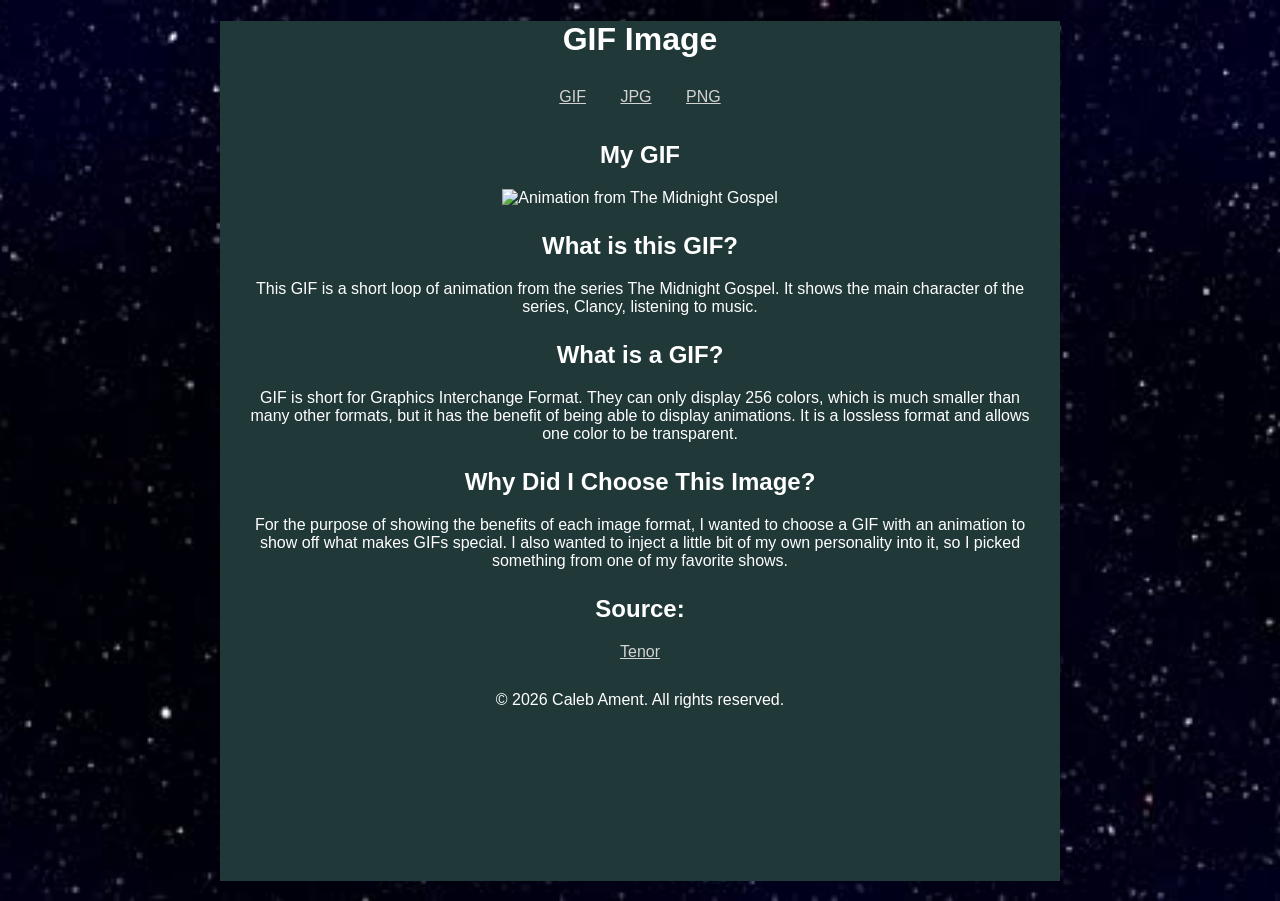
==== gif.html @ eda03754 "Add files via upload" ====
<!DOCTYPE html>
<html lang="en">

<head>
    <meta charset="UTF-8">
    <title>GIF Image</title>
    <link rel="stylesheet" href="styles.css">
</head>

<body>

    <header>
        <h1>GIF Image</h1>
    </header>

    <nav>
        <a href="gif.html">GIF</a>
        <a href="jpg.html">JPG</a>
        <a href="png.html">PNG</a>
    </nav>

    <main>

        <h2>My GIF</h2>

        <img src="images/midnightgospel.gif" alt="Animation from The Midnight Gospel">

        <h2>What is this GIF?</h2>

        <p>
            This GIF is a short loop of animation from the series The Midnight Gospel. It shows the main character of the series, Clancy, listening to music.
        </p>

        <h2>What is a GIF?</h2>

        <p>
            GIF is short for Graphics Interchange Format. They can only display 256 colors, which is much smaller than many other formats, but it has the benefit of being able to display animations. It is a lossless format and allows one color to be transparent.
        </p>

        <h2>Why Did I Choose This Image?</h2>

        <p>
            For the purpose of showing the benefits of each image format, I wanted to choose a GIF with an animation to show off what makes GIFs special. I also wanted to inject a little bit of my own personality into it, so I picked something from one of my favorite shows.
        </p>

        <h2>Source:</h2>

        <p>
            <a href="https://tenor.com/view/midnight-gospel-gif-13157080625897660623">
                Tenor
            </a>
        </p>

    </main>

    <footer>
        <p>&copy; 2026 Caleb Ament. All rights reserved.</p>
    </footer>

</body>

</html>
---- styles.css ----
html {

    background-image: url("images/starbackground.jpg");
    background-size: cover;
    background-position: center;
    background-repeat: no-repeat;
}

body {
    color: white;
    font-family: ms reference sans serif, sans-serif;
    text-align: center;
    max-width: 840px;
    min-height: calc(100vh - 40px);
    margin: 20px auto;
    background-color: rgb(33, 56, 56);
}

header {
    text-align: center;
}

nav {
    text-align: center;
    padding: 10px;
    margin: 20px;
}

nav a {
    padding: 10px;
    margin: 5px;
}

main {
    max-width: 800px;
    margin: auto;
}

h1 {
    margin-bottom: 10px;
}

h2 {
    margin-top: 25px;
}

img {
    max-width: 100%;
}

a {
    color: lightgray;
}

a:hover {
    color: gray;
    text-decoration: none;
}

footer {
    text-align: center;
    margin-top: 30px;
}
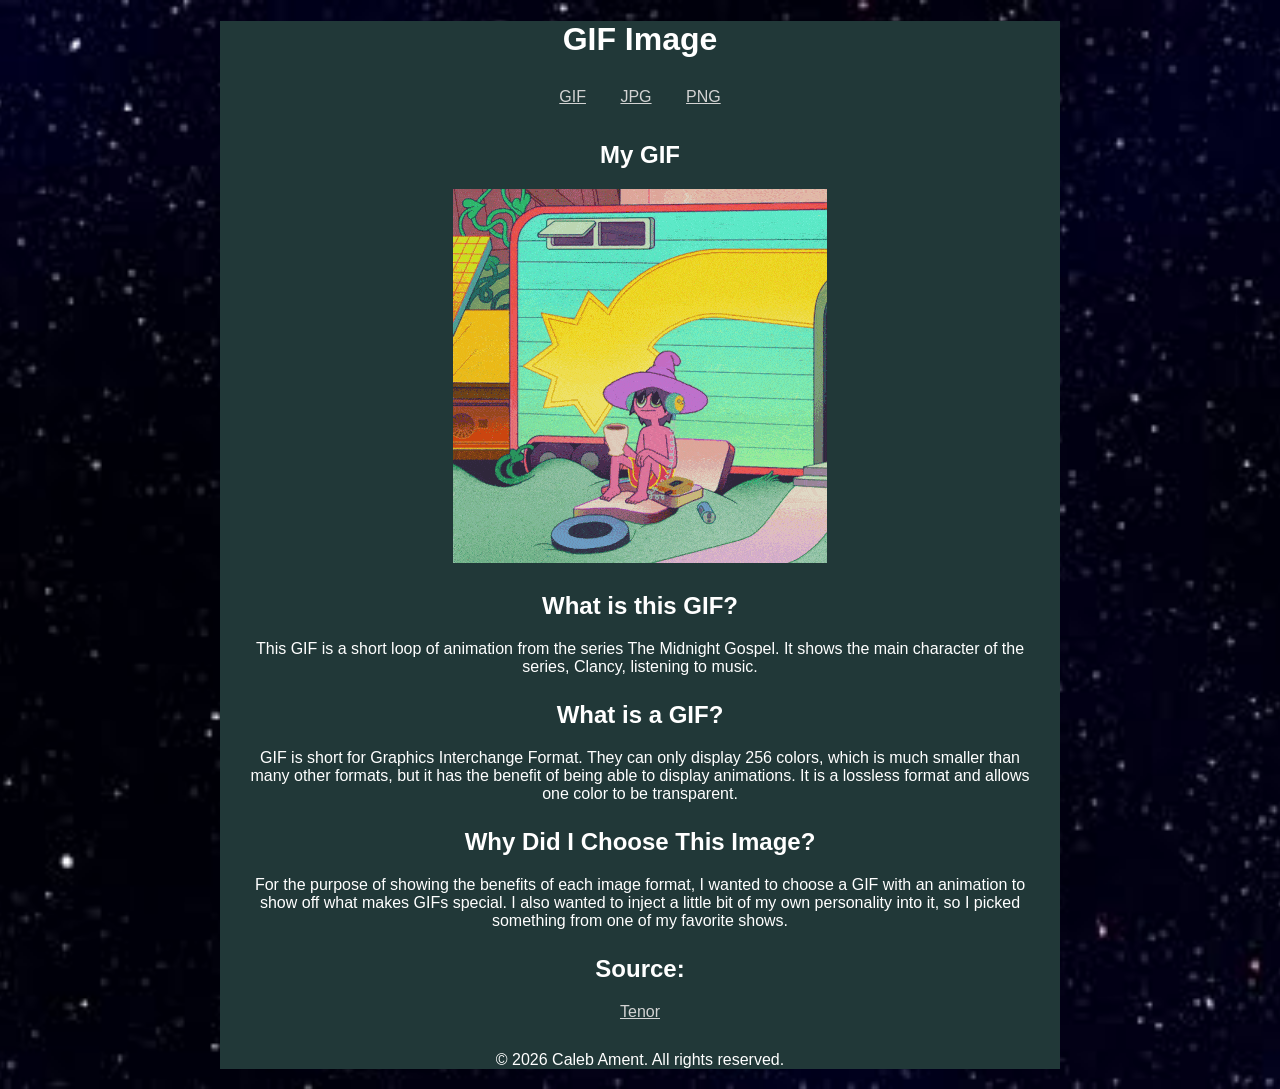
==== commit dd197ab9: "Fix HTML formatting and update GIF source" ====
--- a/gif.html
+++ b/gif.html
@@ -23,7 +23,7 @@
 
         <h2>My GIF</h2>
 
-        <img src="images/midnightgospel.gif" alt="Animation from The Midnight Gospel">
+        <img src="images/midnightgospel.GIF" alt="Animation from The Midnight Gospel">
 
         <h2>What is this GIF?</h2>
 
@@ -59,4 +59,4 @@
 
 </body>
 
-</html>+</html>
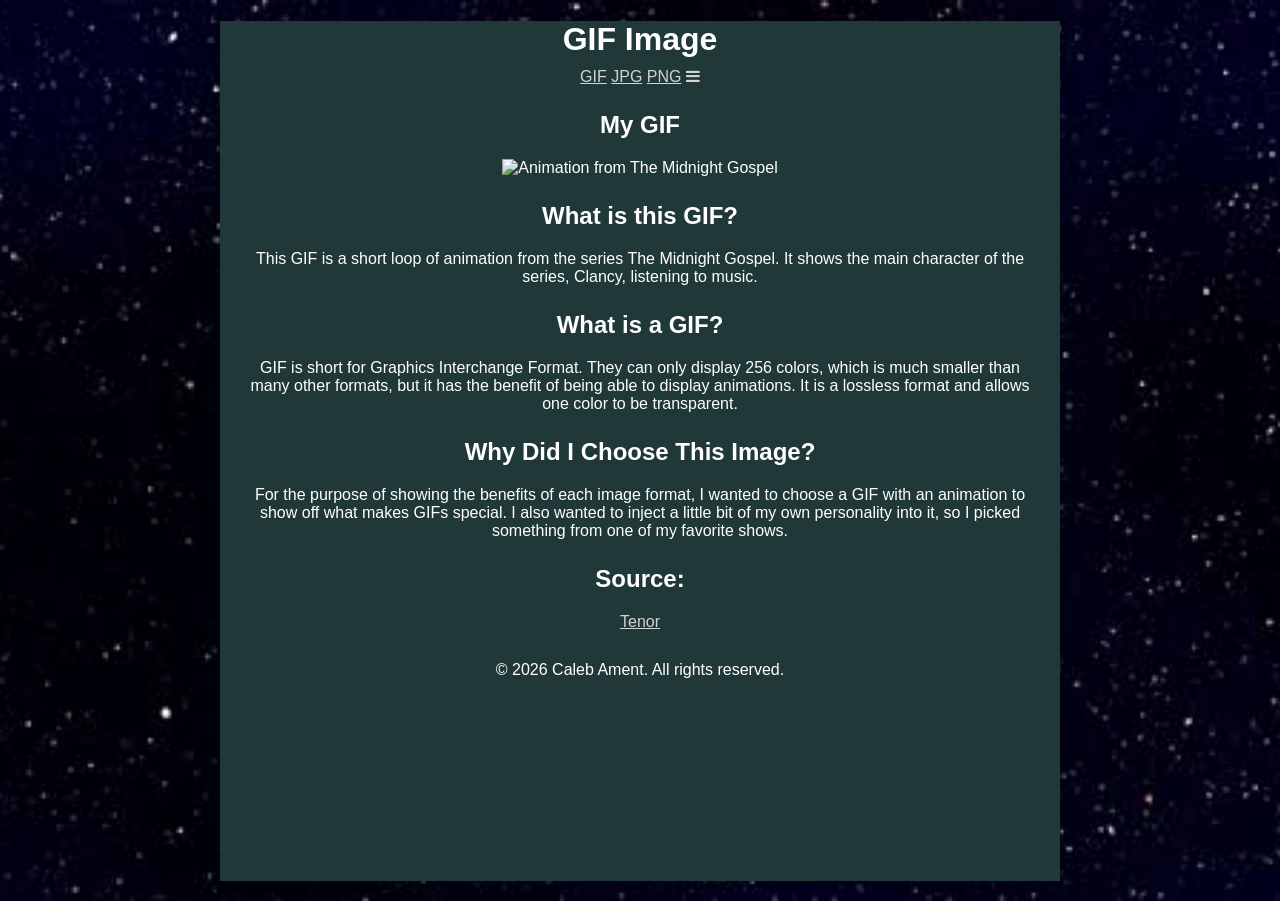
==== commit 40215d43: "Add responsive navigation and update GIF source" ====
--- a/gif.html
+++ b/gif.html
@@ -5,6 +5,7 @@
     <meta charset="UTF-8">
     <title>GIF Image</title>
     <link rel="stylesheet" href="styles.css">
+    <link rel="stylesheet" href="https://cdnjs.cloudflare.com/ajax/libs/font-awesome/4.7.0/css/font-awesome.min.css">
 </head>
 
 <body>
@@ -13,17 +14,20 @@
         <h1>GIF Image</h1>
     </header>
 
-    <nav>
-        <a href="gif.html">GIF</a>
+    <div class="topnav" id="myTopnav">
+        <a href="gif.html" class="active">GIF</a>
         <a href="jpg.html">JPG</a>
         <a href="png.html">PNG</a>
-    </nav>
+        <a href="javascript:void(0);" class="icon" onclick="myFunction()">
+            <i class="fa fa-bars"></i>
+        </a>
+    </div>
 
     <main>
 
         <h2>My GIF</h2>
 
-        <img src="images/midnightgospel.GIF" alt="Animation from The Midnight Gospel">
+        <img src="images/midnightgospel.gif" alt="Animation from The Midnight Gospel">
 
         <h2>What is this GIF?</h2>
 
@@ -57,6 +61,17 @@
         <p>&copy; 2026 Caleb Ament. All rights reserved.</p>
     </footer>
 
+    <script>
+        function myFunction() {
+            var x = document.getElementById("myTopnav");
+            if (x.className === "topnav") {
+                x.className += " responsive";
+            } else {
+                x.className = "topnav";
+            }
+        }
+    </script>
+
 </body>
 
 </html>
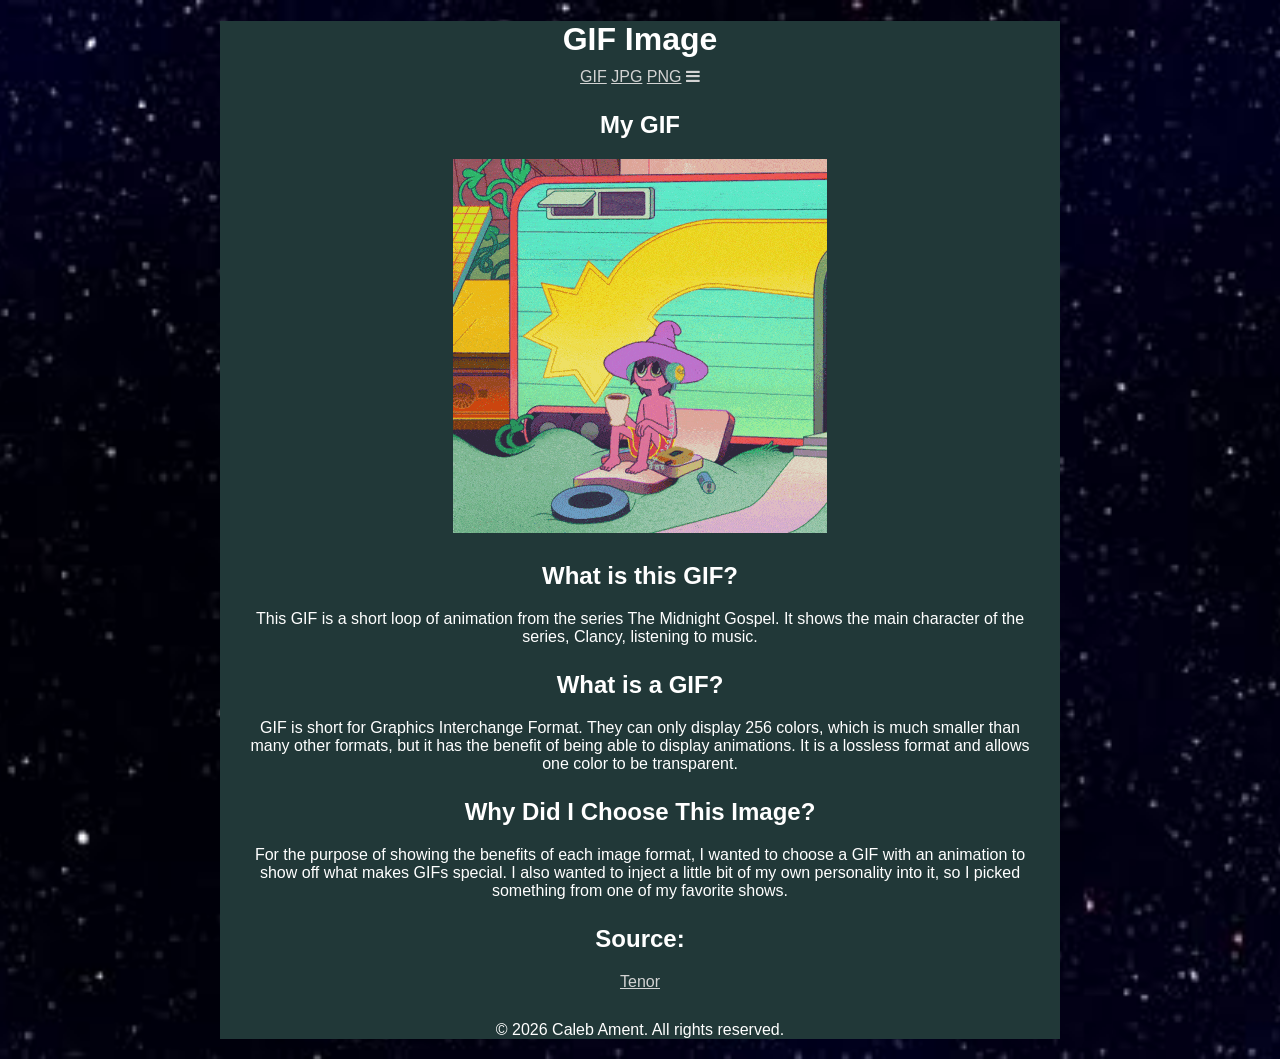
==== commit d3ed2d4d: "Fix GIF source and update file extension Updated the GIF image source and corrected the file extensi" ====
--- a/gif.html
+++ b/gif.html
@@ -27,7 +27,7 @@
 
         <h2>My GIF</h2>
 
-        <img src="images/midnightgospel.gif" alt="Animation from The Midnight Gospel">
+        <img src="images/midnightgospel.GIF" alt="Animation from The Midnight Gospel">
 
         <h2>What is this GIF?</h2>
 
